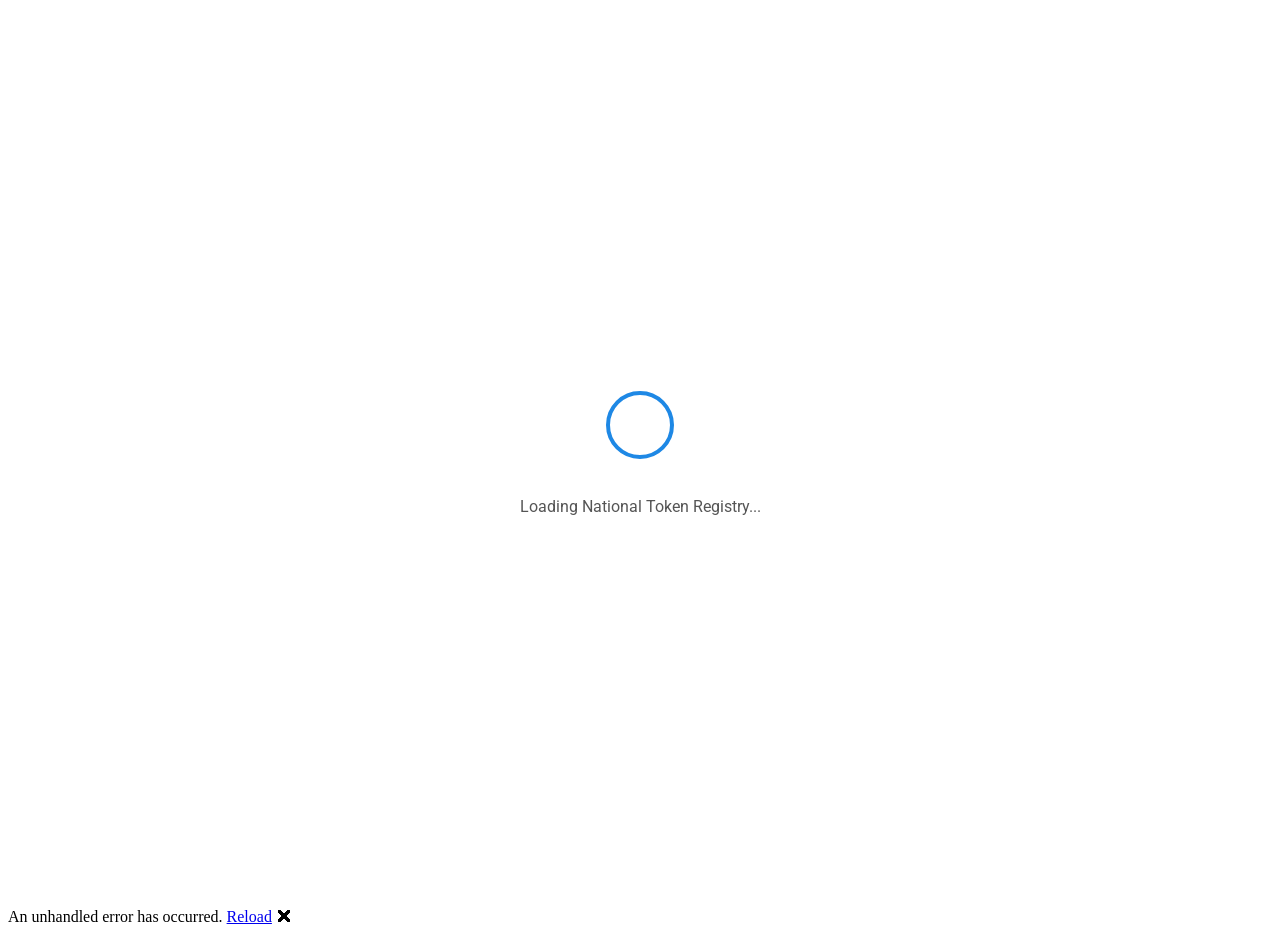
==== index.html @ e447a246 "deploy: CompanyApp.Client.TokenManagementApp @ 2026-06-16 08:16 UTC" ====
<!DOCTYPE html>
<html lang="en">

<head>
    <meta charset="utf-8" />
    <meta name="viewport" content="width=device-width, initial-scale=1.0" />
    <title>National Digital Asset Token Registry</title>
    <base href="/DigitalTokenWebApp/" />
    <link href="_framework/dotnet.n6xtqb8el2.js" rel="preload" as="script" fetchpriority="high" crossorigin="anonymous" />
    
    <link href="css/app.css" rel="stylesheet" />
    <link rel="icon" type="image/png" href="favicon.png" />
    <link href="CompanyApp.Client.TokenManagementApp.styles.css" rel="stylesheet" />
    <link href="_content/Radzen.Blazor/css/material-base.css" rel="stylesheet" />
    <link rel="preconnect" href="https://fonts.googleapis.com">
    <link href="https://fonts.googleapis.com/css2?family=Roboto:wght@300;400;500;700&display=swap" rel="stylesheet">
    <link href="https://fonts.googleapis.com/icon?family=Material+Icons" rel="stylesheet">
    <script type="importmap">{
  "imports": {
    "./_framework/blazor.webassembly.js": "./_framework/blazor.webassembly.958z1vx7fr.js",
    "./_framework/dotnet.js": "./_framework/dotnet.n6xtqb8el2.js",
    "./_framework/dotnet.native.js": "./_framework/dotnet.native.wq5toy4mf1.js",
    "./_framework/dotnet.runtime.js": "./_framework/dotnet.runtime.a6jcqbs390.js"
  },
  "scopes": {},
  "integrity": {
    "./_framework/blazor.webassembly.958z1vx7fr.js": "sha256-A59Tr9HqEhHMu8kU7kruLI9ayw5MRS6Lvc6z7jCbghk=",
    "./_framework/blazor.webassembly.js": "sha256-A59Tr9HqEhHMu8kU7kruLI9ayw5MRS6Lvc6z7jCbghk=",
    "./_framework/dotnet.js": "sha256-wUzumQCPSub+VWnGuU6QJn/CtKImbRzp6qXLvKCWUo4=",
    "./_framework/dotnet.n6xtqb8el2.js": "sha256-wUzumQCPSub+VWnGuU6QJn/CtKImbRzp6qXLvKCWUo4=",
    "./_framework/dotnet.native.js": "sha256-WGKuaVZHNCQJJ5NcB4x6tMiZNhZr3E2SuuVqqOsDFnI=",
    "./_framework/dotnet.native.wq5toy4mf1.js": "sha256-WGKuaVZHNCQJJ5NcB4x6tMiZNhZr3E2SuuVqqOsDFnI=",
    "./_framework/dotnet.runtime.a6jcqbs390.js": "sha256-7i3usfTrnzC/9qWO4si5Bw4w7D9fUSnSBdhQ47blX2M=",
    "./_framework/dotnet.runtime.js": "sha256-7i3usfTrnzC/9qWO4si5Bw4w7D9fUSnSBdhQ47blX2M="
  }
}</script>
</head>

<body>
    <div id="app">
        <div style="display:flex;justify-content:center;align-items:center;height:100vh;flex-direction:column;gap:1rem;">
            <svg class="loading-progress" style="width:80px;height:80px;">
                <circle r="40%" cx="50%" cy="50%" style="fill:none;stroke:#1e88e5;stroke-width:4;stroke-dasharray:251;animation:loading-progress-spin 1s linear infinite;" />
            </svg>
            <p style="font-family:Roboto,sans-serif;color:#555;">Loading National Token Registry...</p>
        </div>
    </div>

    <div id="blazor-error-ui">
        An unhandled error has occurred.
        <a href="." class="reload">Reload</a>
        <span class="dismiss">🗙</span>
    </div>
   <script src="_framework/blazor.webassembly.958z1vx7fr.js"></script>
    <script src="_content/Radzen.Blazor/Radzen.Blazor.js"></script>
 
</body>

</html>
---- css/app.css ----
/* National Digital Asset Token Registry - App Styles */

html, body {
    font-family: 'Roboto', -apple-system, BlinkMacSystemFont, 'Segoe UI', sans-serif;
    background-color: #f5f7fa;
    margin: 0;
    padding: 0;
}

/* Radzen layout overrides */
.rz-layout {
    min-height: 100vh;
}

.rz-header {
    background: linear-gradient(135deg, #0d47a1 0%, #1565c0 100%) !important;
    color: white !important;
    box-shadow: 0 2px 8px rgba(0,0,0,0.15);
}

.rz-header .rz-text {
    color: white !important;
}

.rz-sidebar {
    background: #1a237e !important;
    color: white;
}

.rz-sidebar .rz-panel-menu-item-text {
    color: rgba(255,255,255,0.9) !important;
}

.rz-sidebar .rz-panel-menu-item:hover {
    background: rgba(255,255,255,0.1) !important;
}

.rz-sidebar .rz-panel-menu-item.rz-state-active {
    background: rgba(255,255,255,0.15) !important;
    border-left: 3px solid #42a5f5;
}

.rz-sidebar .rz-textbox {
    background: rgba(255,255,255,0.1) !important;
    border-color: rgba(255,255,255,0.2) !important;
    color: white !important;
}

/* KPI Cards */
.rz-card {
    border-radius: 8px;
    box-shadow: 0 2px 8px rgba(0,0,0,0.08);
    transition: box-shadow 0.2s;
}

.rz-card:hover {
    box-shadow: 0 4px 16px rgba(0,0,0,0.12);
}

/* Loading animation */
@keyframes loading-progress-spin {
    0% { stroke-dashoffset: 0; }
    100% { stroke-dashoffset: -502; }
}

/* Status badges */
.status-active { color: #2e7d32; font-weight: 500; }
.status-locked { color: #c62828; font-weight: 500; }
.status-pending { color: #f57f17; font-weight: 500; }

/* Token ID styling */
.token-id {
    font-family: 'Courier New', monospace;
    font-size: 0.85rem;
    background: #f0f4ff;
    padding: 2px 6px;
    border-radius: 4px;
    color: #1a237e;
}

/* Blazor error UI */
#blazor-error-ui {
    background: #ffedd5;
    border: 1px solid #fed7aa;
    border-radius: 4px;
    bottom: 0;
    box-shadow: 0 -1px 6px rgba(0,0,0,0.1);
    display: none;
    left: 0;
    padding: 0.6rem 1.25rem 0.7rem 1.25rem;
    position: fixed;
    width: 100%;
    z-index: 1000;
}

#blazor-error-ui .dismiss {
    cursor: pointer;
    position: absolute;
    right: 0.75rem;
    top: 0.5rem;
}
---- CompanyApp.Client.TokenManagementApp.styles.css ----
/* /Layout/MainLayout.razor.rz.scp.css */
[b-2x8k2flour]::host {
    display: contents;
}
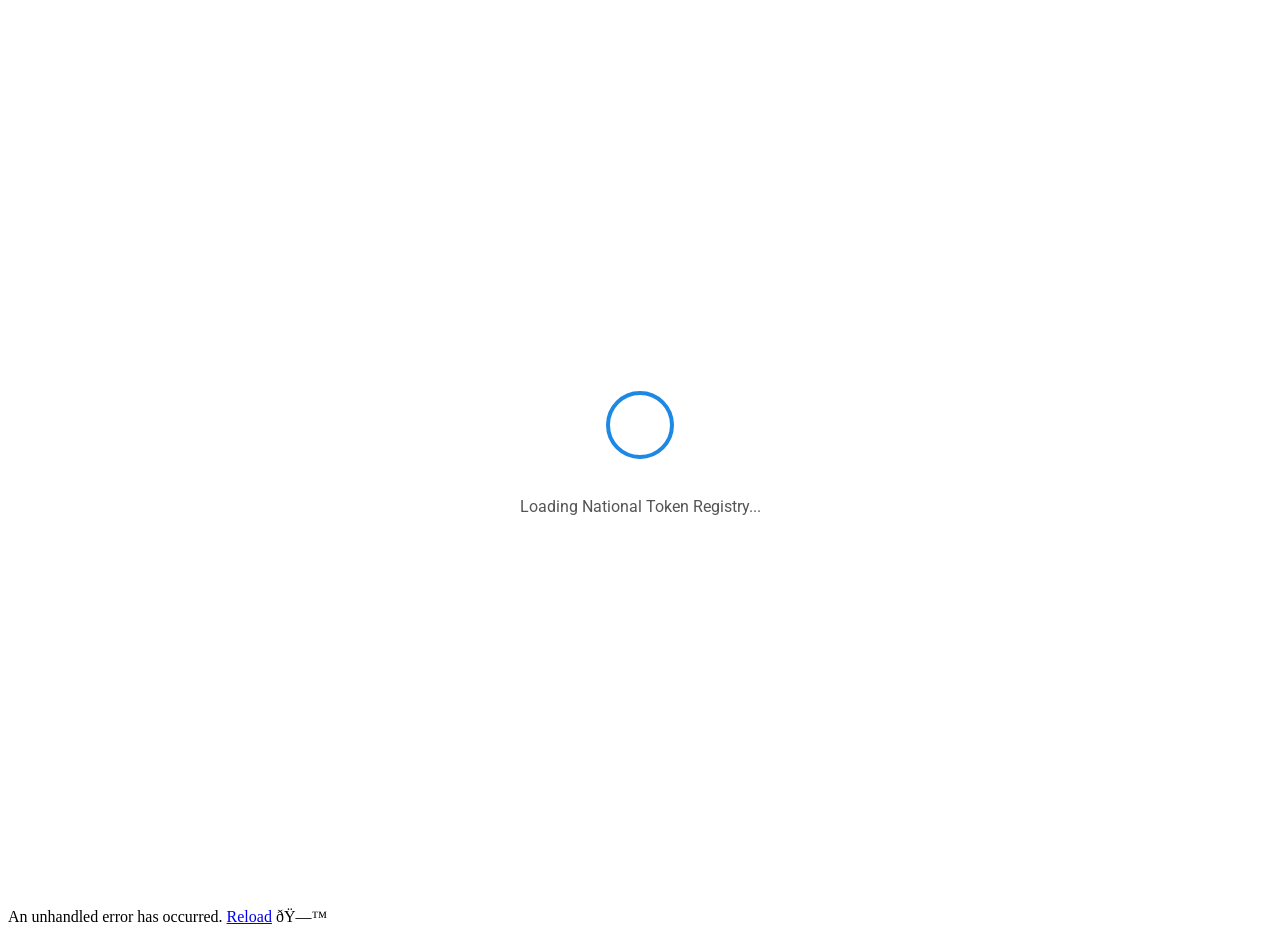
==== commit 1df7208e: "deploy: CompanyApp.Client.TokenManagementApp @ 2026-06-19 19:20 UTC" ====
--- a/index.html
+++ b/index.html
@@ -1,4 +1,4 @@
-<!DOCTYPE html>
+﻿<!DOCTYPE html>
 <html lang="en">
 
 <head>
@@ -6,15 +6,15 @@
     <meta name="viewport" content="width=device-width, initial-scale=1.0" />
     <title>National Digital Asset Token Registry</title>
     <base href="/DigitalTokenWebApp/" />
-    <link href="_framework/dotnet.n6xtqb8el2.js" rel="preload" as="script" fetchpriority="high" crossorigin="anonymous" />
+    <link href="_framework/dotnet.n6xtqb8el2.js" rel="preload" as="script" fetchpriority="high" crossorigin="anonymous" integrity="sha256-wUzumQCPSub+VWnGuU6QJn/CtKImbRzp6qXLvKCWUo4=" />
     
     <link href="css/app.css" rel="stylesheet" />
     <link rel="icon" type="image/png" href="favicon.png" />
     <link href="CompanyApp.Client.TokenManagementApp.styles.css" rel="stylesheet" />
     <link href="_content/Radzen.Blazor/css/material-base.css" rel="stylesheet" />
-    <link rel="preconnect" href="https://fonts.googleapis.com">
     <link href="https://fonts.googleapis.com/css2?family=Roboto:wght@300;400;500;700&display=swap" rel="stylesheet">
     <link href="https://fonts.googleapis.com/icon?family=Material+Icons" rel="stylesheet">
+   
     <script type="importmap">{
   "imports": {
     "./_framework/blazor.webassembly.js": "./_framework/blazor.webassembly.958z1vx7fr.js",
@@ -49,10 +49,22 @@
     <div id="blazor-error-ui">
         An unhandled error has occurred.
         <a href="." class="reload">Reload</a>
-        <span class="dismiss">🗙</span>
+        <span class="dismiss">ðŸ—™</span>
     </div>
    <script src="_framework/blazor.webassembly.958z1vx7fr.js"></script>
     <script src="_content/Radzen.Blazor/Radzen.Blazor.js"></script>
+ <script>
+        // If redirected from 404.html, restore path
+        (function () {
+            const params = new URLSearchParams(window.location.search);
+            const path = params.get('path');
+            if (path) {
+                const base = "/DigitalTokenWebApp/" || '/';
+                const cleanBase = base.endsWith('/') ? base.slice(0, -1) : base;
+                window.history.replaceState(null, '', cleanBase + decodeURIComponent(path));
+            }
+        })();
+    </script>
  
 </body>
 
